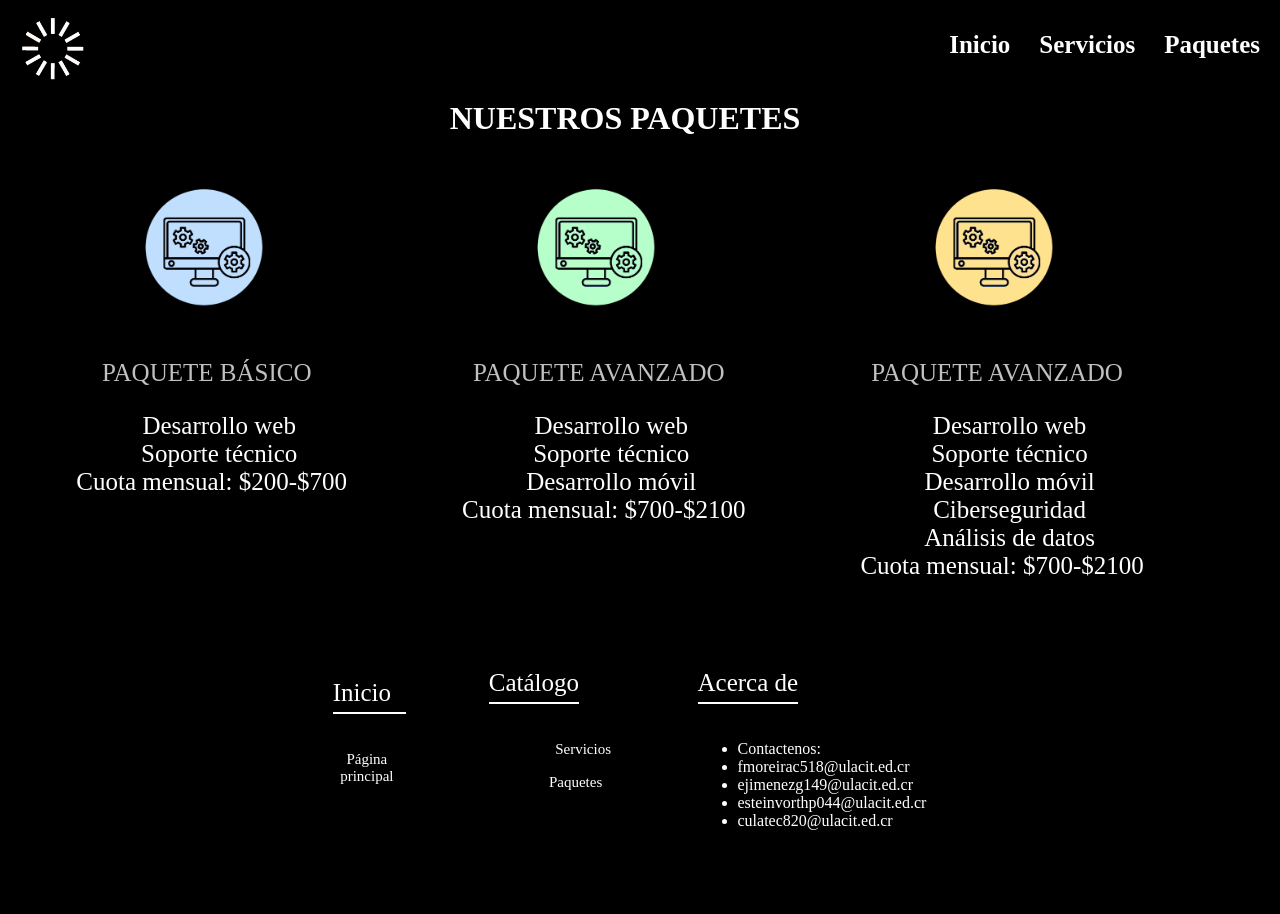
==== Paquetes.html @ aae2f4e2 "Add files via upload" ====
<!DOCTYPE html>
<html>
  <head>
    <meta charset="UTF-8" />
    <title>TechNet Solutions</title>
    <link rel="stylesheet" href="Estilos.css" />
    <link rel="icon" href="Logo.ico">
  </head>
  
  <body class="background">
    <header class="header">
      <div class="logo">
        <a href="index.html">
          <img src="Logo.png" alt="Lana del Rey" />
        </a>
      </div>
      <nav>
        <a class="MENUA" href="index.html">Inicio</a>
        <a class="MENUA" href="Servicios.html">Servicios</a>
        <a class="MENUA" href="Paquetes.html">Paquetes</a>
      </nav>
    </header>

    <h1 class="centrado">NUESTROS PAQUETES</h1>
    <div class="Albums">
        <a class="MENUA" href="#">
            <img style="border-radius: 20%;" src="Basico.png" alt="Aplicaciones móviles" title="Servicio de desarrollo de aplicaciones móviles" height="150" width="150">
            <p>PAQUETE BÁSICO</p>
            <ul>
                <li style="list-style-type: none;">Desarrollo web</li>
                <li style="list-style-type: none;">Soporte técnico</li>
                <li style="list-style-type: none;">Cuota mensual: $200-$700</li>
            </ul>
        </a>
        <a class="MENUA" href="#">
            <img style="border-radius: 20%;" src="Avanzado.png" alt="Aplicaciones móviles" title="Servicio de desarrollo de aplicaciones móviles" height="150" width="150">
            <p>PAQUETE AVANZADO</p>
            <ul>
                <li style="list-style-type: none;">Desarrollo web</li>
                <li style="list-style-type: none;">Soporte técnico</li>
                <li style="list-style-type: none;">Desarrollo móvil</li>

                <li style="list-style-type: none;">Cuota mensual: $700-$2100</li>

            </ul>
        </a>
        <a class="MENUA" href="#">
            <img style="border-radius: 20%;" src="Premium.png" alt="Aplicaciones móviles" title="Servicio de desarrollo de aplicaciones móviles" height="150" width="150">
            <p>PAQUETE AVANZADO</p>
            <ul>
                <li style="list-style-type: none;">Desarrollo web</li>
                <li style="list-style-type: none;">Soporte técnico</li>
                <li style="list-style-type: none;">Desarrollo móvil</li>
                <li style="list-style-type: none;">Ciberseguridad</li>
                <li style="list-style-type: none;">Análisis de datos</li>

                <li style="list-style-type: none;">Cuota mensual: $700-$2100</li>

            </ul>
        </a>
        <a class="


    </div>


</body>
<footer class="Pie">
  <div class="contenedorPIE">
    <div class="pie-row">
      <div class="pie-links">
        <h4>Inicio</h4>
        <ul>
          <li><a href="index.html">Página principal</a></li>
        </ul>
      </div>
      <div class="pie-links">
        <h4>Catálogo</h4>
        <ul>
          <li><a href="Servicios.html">Servicios</a></li>
          <li><a href="Paquetes.html">Paquetes</a></li>
        </ul>
      </div>
      <div class="pie-links">
        <h4>Acerca de</h4>
        <ul>
          <li style="color: white;">Contactenos: </li>
          <li style="color: white;">  fmoreirac518@ulacit.ed.cr</li>
          <li style="color: white;">  ejimenezg149@ulacit.ed.cr</li>
          <li style="color: white;">  esteinvorthp044@ulacit.ed.cr</li>
          <li style="color: white;">  culatec820@ulacit.ed.cr</li>
        </ul>
      </div>
      
    </div>
  </div>
</footer>
</html>
---- Estilos.css ----
.background {
    background-color: black;
    /*background-color: #7b1d2f;*/
}
body{
    margin-top: 100px;
    
}
/* Cabecera de las páginas*/

.header {
    display: flex;
    height: 70px;
    justify-content: space-between;
    align-items: center;
    padding: 10px;
    position: fixed;
    top: 0;
    left: 0;
    width: 100%;
    background-color: black; /* Puedes ajustar el color de fondo según tus preferencias */
    z-index: 100; /* Ajusta esto según la superposición deseada */
    box-shadow: 0 2px 4px rgba(0, 0, 0, 0.1); /* Agrega una sombra si lo deseas */
}

#margen{
    margin-right: 10px;
}

.logo {
    display: flex;
    align-items: center;
}

@keyframes fadeIn {
    from { opacity: 0; }
    to { opacity: 1; }
}
.fade-in {
    animation: fadeIn 3s ease-in-out;
}
.logo img {
    padding-left: 10px;
    padding-top: 10px;
    margin-right: 10px;
    width: 65px;
    height: auto;
}

/*FUENTE IMPORTADA*/
@font-face {
    font-family: 'steelfish';
    src: url(/steelfish/steelfish\ bd.otf);
}

h1 {
    font-family: 'steelfish' !important;
    font-weight: bold;
    color: white;
}

h2 {
    font-family: 'steelfish' !important;
    font-weight: bold;
    color: white;
}

/*ALINEA TEXTO A LA DERECHA*/
.derecha{
    text-align: right;
}
.izquierda{
    padding-left: 5px;
    text-align: justify;
    float: left;
}
.MENUA {
    font-family: 'steelfish';
    font-size: 25px;
    text-decoration: none;
    color: white;
    padding: 10px;
    padding-left: 10px;
    padding-top: 10px;
    padding-bottom: 10px;
}
.MENUA,:last-child {
    padding-right: 15px;
}
pre{
    color:silver;
}
nav a {
    font-weight: 600;
    padding-right: 30px;
}

nav a:hover {
    color: #ce8b89;
}

.imagen{
    flex: 1;
    padding-top: 10px;
    padding-left: 75px;
} 

.imagencentral img {
    width: 100%; 
    height: auto;
    display: block; 
    margin: 0 auto; 
    padding-top: 15px;
  }
  

.contenedor{
    display: flex;
    justify-content: flex-start;
}

.contenedorDerecha{
    display: flex;
    justify-content: end;
}

.texto{
    flex: 1;
    padding-right: 25px;
}
.textoDerecha{
    display: block;
    padding-right: 20px;
    margin: 10px;
}
.APPRINCIPAL{
    display: block;
    padding-right: 20px;
    margin: 10px;
}
.Albums{
    display: flex;
    flex-wrap: wrap;
    justify-content: center;
}
.Albums a{
    text-align: center;
    margin: 10px;
    display: block;
}
.Albums p:hover{
    color: #ce8b89;
}
.Albums a:hover img{
    transform: scale(1.1);
    transition: transform 0.3s;
}
p{
    color:silver;
}

.centrado{
    text-align: center;
}

.ImagenDerecha img{
    flex: auto;
    width: 890px; 
    height: auto;
    padding-right: 75px;

}
.ImagenDerechaBio img{
    flex: auto;
    padding-right: 75px;

}

.ImagenDerechaP img{
    flex: auto;
    width: 600px; 
    height: auto;
    padding-right: 75px;

}
.contenedorDerecha p h1{
    text-align: left;
    margin: 10px;
    display: block;
}

h3{
    font-family: 'steelfish';
    font-weight: bold;
    color: white;
}

.centro{
    text-align: center;
    margin: 10px;
}

.videos{
    display: block;
    margin: 0 auto;
}
iframe{
    align-content: center;
}

.APP {
    font-family: 'steelfish';
    text-decoration: none;
    color: white;
}

hr{
    float: right;
    width: 30%;
    height: auto;
    color: white;
}
.imagenCentrado img{
    display: block;
    margin: 0 auto;
}
/*PIE DE PAGINA*/

footer {
    position: relative; 
    width: 100%;
    background-color: black;
    padding: 25px 0;
    z-index: 1; 
    margin-top: 10px;
    
}

.contenedorPIE {
    max-width: 1000px;
    margin: 0 auto;
    padding-bottom: 60px; 
}

.pie-row {
    display: flex;
    flex-wrap: wrap;
}

.pie-links {
    width: 25%;
    padding: 0 15px;
}

.pie-links h4 {
    font-size: 25px;
    color: white;
    margin-bottom: 20px;
    font-weight: 500;
    border-bottom: 2px solid White;
    padding-bottom: 5px;
    display: inline-block;
    font-family: 'steelfish' !important;

}

.pie-links ul li a {
    font-size: 15px;
    text-decoration: none;
    color: white;
    display: block;
    margin-bottom: 15px;
    transition: all .3s ease;
}

.pie-links ul li a:hover {
    color: #ccb653;
    padding-left: 6px;
    text-decoration: underline;
}
/* selector*/
.ContenedorSelector {
    display: flex;
    justify-content: center;
    align-items: center;
    flex-direction: column;
}

.ContenedorSelector .img_Container {
    width: 400px;
    height: 450px;
    margin-bottom: 20px;
}

.ContenedorSelector .img_Container .main_img {
    width: 100%;
    height: 100%;
    border-radius: 5px;
    box-shadow: 0 5px 5px rgba(0, 0, 0, 0.1);
}

.ContenedorSelector .thumbnail_contenedor {
    height: 80px;
    display: flex;
}

.ContenedorSelector .thumbnail_contenedor .thumbnail {
    width: 80px;
    height: 80px;
    border-radius: 5px;
    cursor: pointer;
    object-fit: cover;
    margin-right: 10px;
    opacity: .7;
    transition: .4s;
}

.ContenedorSelector .thumbnail_contenedor .thumbnail:hover {
    opacity: 1;
}

.active {
    opacity: 1 !important;
    box-shadow: 0 5px 5px rgba(1, 23, 46, 0.6);
}

/*SECTION*/
section{
    display: flex;
    justify-content: center;
    width: 900px;
    max-width: 900px; 
    height: 500px;
    margin: 0 auto;
  }
  section a{
    width: 0px;
    flex-grow: 1;
    object-fit: cover;
    opacity: .8;
    transition: .5s ease;
  }
  section img{
    width: 0px;
    flex-grow: 1;
    object-fit: cover;
    opacity: .8;
    transition: .5s ease;
  }
  section img:hover{
    width: 300px;
    opacity: 1;
    filter: contrast(120%);
  }
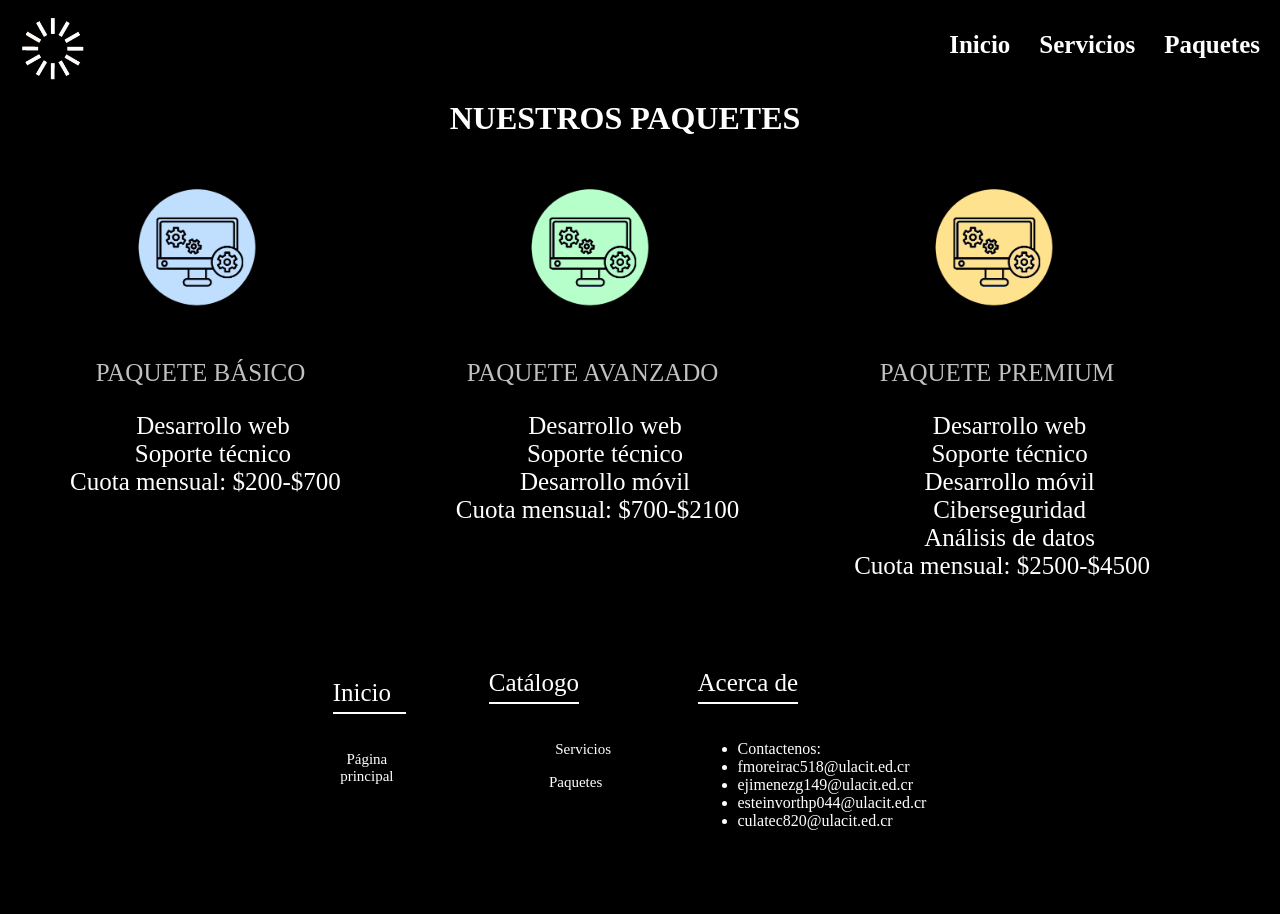
==== commit 647701e5: "Update Paquetes.html" ====
--- a/Paquetes.html
+++ b/Paquetes.html
@@ -46,7 +46,7 @@
         </a>
         <a class="MENUA" href="#">
             <img style="border-radius: 20%;" src="Premium.png" alt="Aplicaciones móviles" title="Servicio de desarrollo de aplicaciones móviles" height="150" width="150">
-            <p>PAQUETE AVANZADO</p>
+            <p>PAQUETE PREMIUM</p>
             <ul>
                 <li style="list-style-type: none;">Desarrollo web</li>
                 <li style="list-style-type: none;">Soporte técnico</li>
@@ -54,7 +54,7 @@
                 <li style="list-style-type: none;">Ciberseguridad</li>
                 <li style="list-style-type: none;">Análisis de datos</li>
 
-                <li style="list-style-type: none;">Cuota mensual: $700-$2100</li>
+                <li style="list-style-type: none;">Cuota mensual: $2500-$4500</li>
 
             </ul>
         </a>
@@ -95,4 +95,4 @@
     </div>
   </div>
 </footer>
-</html>+</html>
